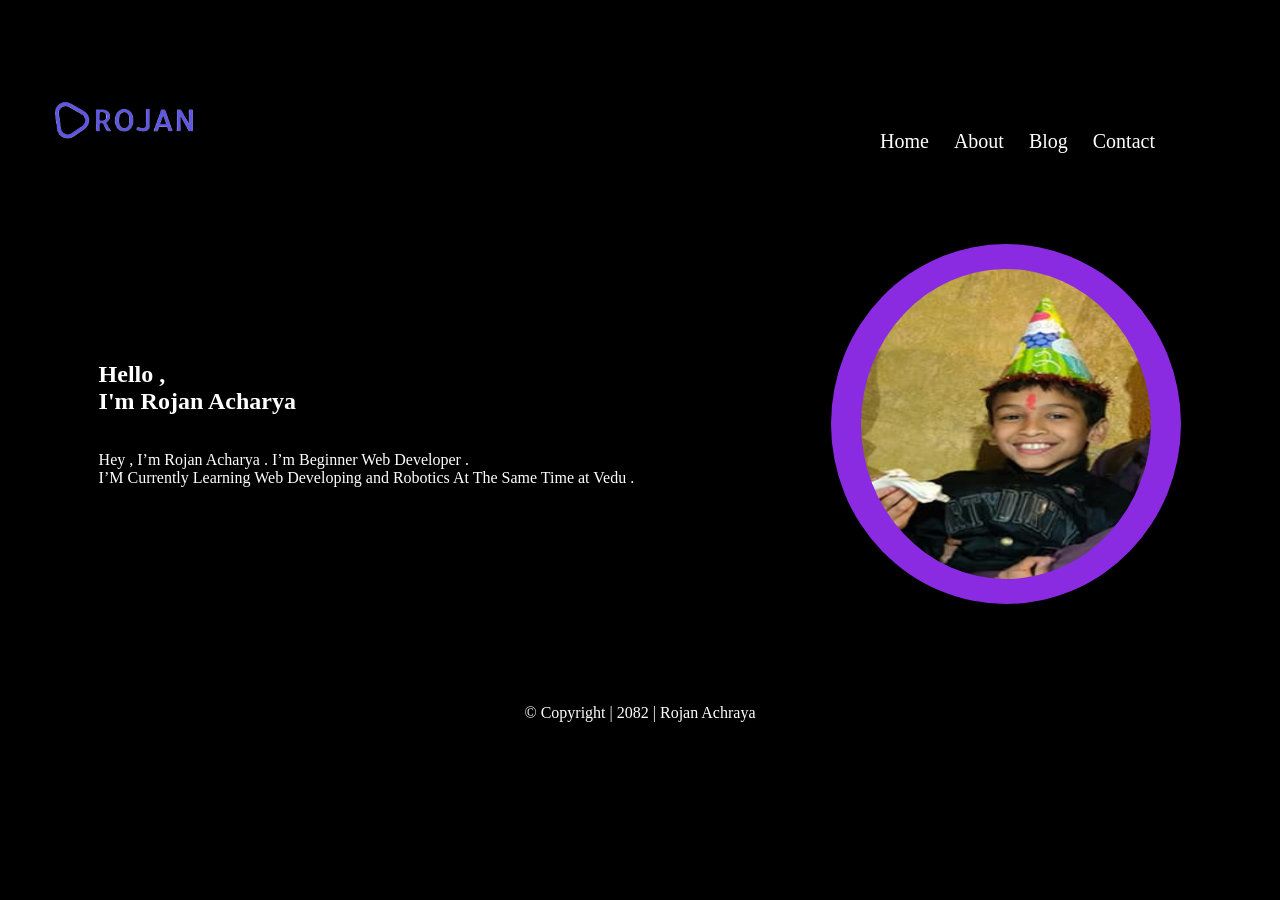
==== about.html @ deb83a05 "Add files via upload" ====
<!DOCTYPE html>
<html lang="en">
<head>
    <meta charset="UTF-8">
    <meta name="viewport" content="width=device-width, initial-scale=1.0">
    <link rel="stylesheet" href="portfolio.css">
    <title>Rojan Acharya</title>
</head>
<body>
    <header>
        <nav>
            <div> 
            <img src="icon.png" alt="">
            
                <ul>
                    <li><a href="portfolio.html">Home</a></li>
                    <li><a href="about.html">About</a></li>
                    <li><a href="blogs.html">Blog</a></li>
                    <li><a href="contacts.html">Contact</a></li>
                </ul>
            </div>

            
      
        </nav>
        </header>
        <main>
           
            <div id="ab"> 
            <h2 id="abh">Hello , <br> I'm Rojan Acharya</h2>
            <br>
            <br>
            <span id="abs">Hey , I’m Rojan Acharya . I’m Beginner Web Developer . <br> I’M Currently Learning Web Developing and Robotics At The Same Time at Vedu .</span>
            </div>
                <div class="profile">
                <img src="Screenshot 2026-02-04 220150.png" id="img">
                </div>
           
                <script>

                    const subjectname ={
                sub1: (prompt("Enter Any Subject Name")),
                sub2: (prompt("Enter Any Subject Name")),
                sub3: (prompt("Enter Any Subject Name")),
                sub4: (prompt("Enter Any Subject Name")),
                sub5: (prompt("Enter Any Subject Name")),
                    };

                     var subjectmarks ={
                sub1m: Number(prompt("Enter Your Marks in ")),
                sub2m: Number(prompt("Enter Your Marks in ")),
                sub3m: Number(prompt("Enter Your Marks in ")),
                sub4m: Number(prompt("Enter Your Marks in ")),
                sub5m: Number(prompt("Enter Your Marks in ")),
                
               
              };
              var avg = (subjectmarks.sub1m+subjectmarks.sub2m+subjectmarks.sub3m+subjectmarks.sub4m+subjectmarks.sub5m)/5;


               console.log("Your Marks in ",subjectname.sub1,"=", subjectmarks.sub1m)
               console.log("Your Marks in ",subjectname.sub2,"=", subjectmarks.sub2m)
               console.log("Your Marks in ",subjectname.sub3,"=", subjectmarks.sub3m)
               console.log("Your Marks in ",subjectname.sub4,"=", subjectmarks.sub4m)
               console.log("Your Marks in ",subjectname.sub5,"=", subjectmarks.sub5m)

               console.log("Average is ",avg)
               

              

                </script>





        </main>
        <footer id="foot"> 
                    <span> © Copyright | 2082 | Rojan Achraya</span>
         </footer>
        </body>
        </html>
---- portfolio.css ----
*{
    background-color: black;
    padding: 0%;
    margin: 0%;
    box-sizing: border-box;
    color: white;
}

header{
    padding:20px 25px;
}
main{
    display: flex;
    align-items: center;
    justify-content: space-around;
}

nav{
    
    font-family: Georgia, 'Times New Roman', Times, serif;
    justify-content: space-between;
    display: flex;
    flex-direction: column;
    
}

nav  img{
    height: 200px;
    
}

nav ul li{
margin-left:25px;


}

nav  ul{
    list-style: none;
    display: flex;
   font-size: 20px;
   float: right;
   margin-top: 110px;
   margin-right: 100px;
   
    
}

nav ul li a{
    text-decoration: none;
    color: rgb(255, 255, 255);
    
} 

#Hlo {
    color: white;
    font-family:'Gill Sans', 'Gill Sans MT', Calibri, 'Trebuchet MS', sans-serif


}


#h{
    width: 100px;
}


#ira{
    width: 250px;


}
#img{
    display: flex;
    justify-content: right;
    border-radius: 100%;
    height: 310px;
    width: 290px;
    float: right;
    
    
    
}



#foot{
    text-align: center;
    margin-top: 70px;
    padding-bottom: 70px;
    display: flex;
    color: white;
    margin-top:100px ;
    justify-content: center;
}

.profile{
    width: 350px;
    height: 360px;
    border-radius: 50%;
    display: flex;
    align-items: center;
    justify-content: center;
    background-color:blueviolet  ;
}

.blog{
    display: flex;
    flex-direction: row;
    gap: 100px;
}

#football{
    width: 250px;
    height: 400px;
    display: flex;
    flex-direction: column;
    background-color: rgb(255, 255, 255);
    border-radius: 20px;
    float: left;
    
    
}

#football img{
    width: 250px;
    height: 200px;
    align-items: first baseline;
    border-radius: 20px;
}

#bmain{
    display: flex;
    flex-direction: column;
    
    
}

#journey{
    width: 250px;
    height: 400px;
    display: flex;
    flex-direction: column;
    background-color: rgb(255, 255, 255);
    border-radius: 20px;
}

#journey img{
    width: 250px;
    height: 200px;
    align-items: first baseline;
    border-radius: 20px;

}

#teamwork{
    width: 250px;
    height: 400px;
    display: flex;
    flex-direction: column;
    background-color: rgb(255, 255, 255);
    border-radius: 20px;

}

#teamwork img{
    width: 250px;
    height: 200px;
    align-items: first baseline;
    border-radius: 20px;

}

#football span{
    background-color: white;
    color: black;
}

#journey span{
    background-color: white;
    color: black;
}

#teamwork span{
    background-color: white;
    color: black;
}

#bmain h2{
    padding: 30px;
    font-family: Cambria, Cochin, Georgia, Times, 'Times New Roman', serif;
}

#maindiv{
    width: 450px;
    height: 400px;
    display: flex;
    flex-direction: column;
    align-items: center;
    justify-content: center;
    gap: 20px;
    background-color: rgb(78, 77, 77);
    border-radius: 20%;
    
}

#maindiv button{
    background-color: blueviolet;
    width: 100px;
    height: 30px;
    font-family: 'Lucida Sans', 'Lucida Sans Regular', 'Lucida Grande', 'Lucida Sans Unicode', Geneva, Verdana, sans-serif;
}

#email{
    font-size: large;
    text-align: center;
    height: 40px;
    width: 200px;
    background-color: rgb(180, 178, 178);
}

#name{
    font-size: large;
    text-align: center;
    height: 40px;
    width: 200px;
    background-color: rgb(180, 178, 178);
}

#mainn{
    display: flex;
    flex-direction: column;
    justify-content: space-between;
    gap: 60px;
}

#contacts a img{
    height: 50px;
    
    
}

#contacts{
    display: flex;
    flex-direction: row;
    justify-content: space-between;
    gap: 20px;
    
}

#dc{
    border-radius: 30px;
}

#ig{
    
    border-radius: 30px;
}

#tik{
    border-radius: 30px;
}

#fb{
    border-radius: 30px;
}
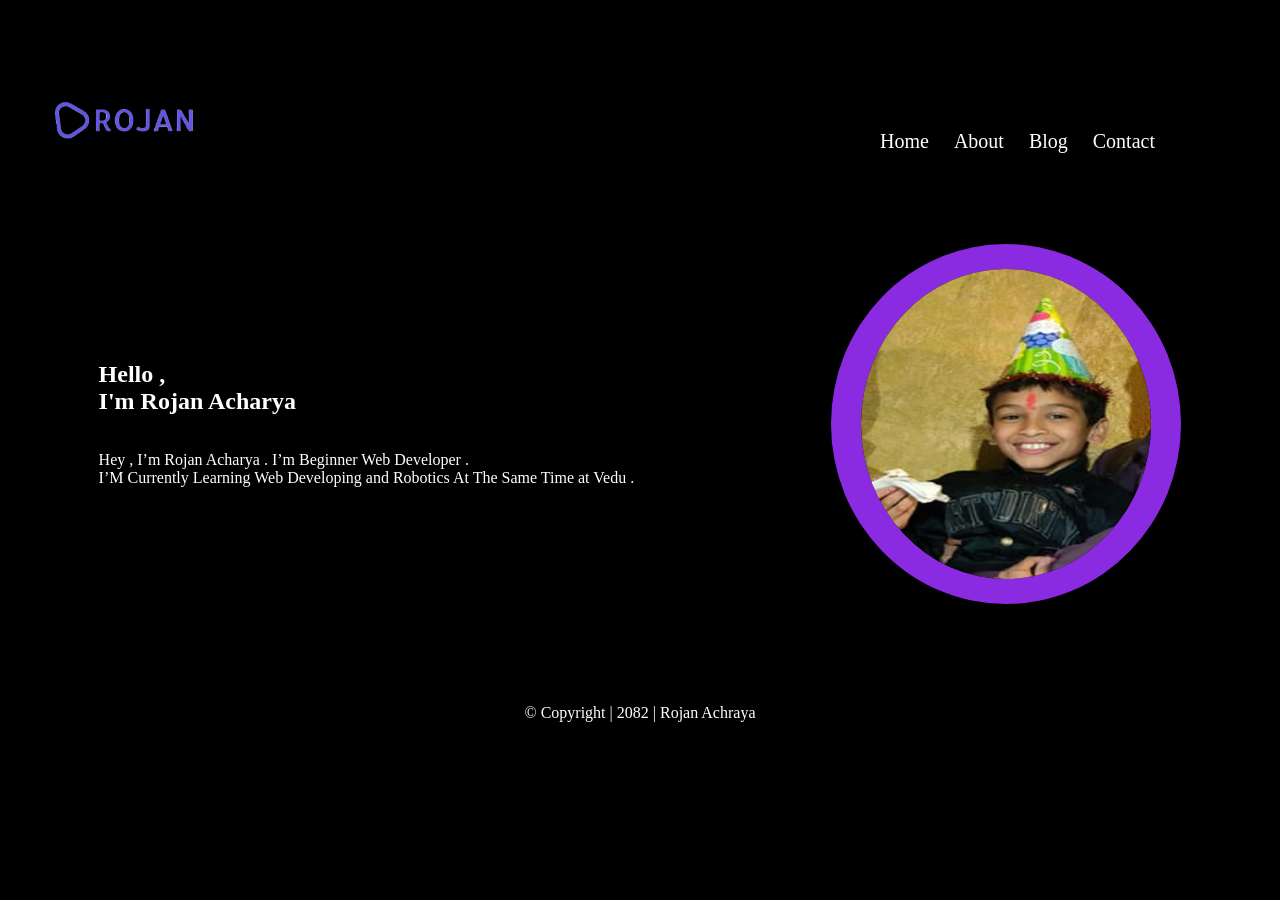
==== commit fdc62e4c: "Update about.html" ====
--- a/about.html
+++ b/about.html
@@ -37,41 +37,7 @@
                 <img src="Screenshot 2026-02-04 220150.png" id="img">
                 </div>
            
-                <script>
-
-                    const subjectname ={
-                sub1: (prompt("Enter Any Subject Name")),
-                sub2: (prompt("Enter Any Subject Name")),
-                sub3: (prompt("Enter Any Subject Name")),
-                sub4: (prompt("Enter Any Subject Name")),
-                sub5: (prompt("Enter Any Subject Name")),
-                    };
-
-                     var subjectmarks ={
-                sub1m: Number(prompt("Enter Your Marks in ")),
-                sub2m: Number(prompt("Enter Your Marks in ")),
-                sub3m: Number(prompt("Enter Your Marks in ")),
-                sub4m: Number(prompt("Enter Your Marks in ")),
-                sub5m: Number(prompt("Enter Your Marks in ")),
                 
-               
-              };
-              var avg = (subjectmarks.sub1m+subjectmarks.sub2m+subjectmarks.sub3m+subjectmarks.sub4m+subjectmarks.sub5m)/5;
-
-
-               console.log("Your Marks in ",subjectname.sub1,"=", subjectmarks.sub1m)
-               console.log("Your Marks in ",subjectname.sub2,"=", subjectmarks.sub2m)
-               console.log("Your Marks in ",subjectname.sub3,"=", subjectmarks.sub3m)
-               console.log("Your Marks in ",subjectname.sub4,"=", subjectmarks.sub4m)
-               console.log("Your Marks in ",subjectname.sub5,"=", subjectmarks.sub5m)
-
-               console.log("Average is ",avg)
-               
-
-              
-
-                </script>
-
 
 
 
@@ -81,4 +47,4 @@
                     <span> © Copyright | 2082 | Rojan Achraya</span>
          </footer>
         </body>
-        </html>+        </html>
